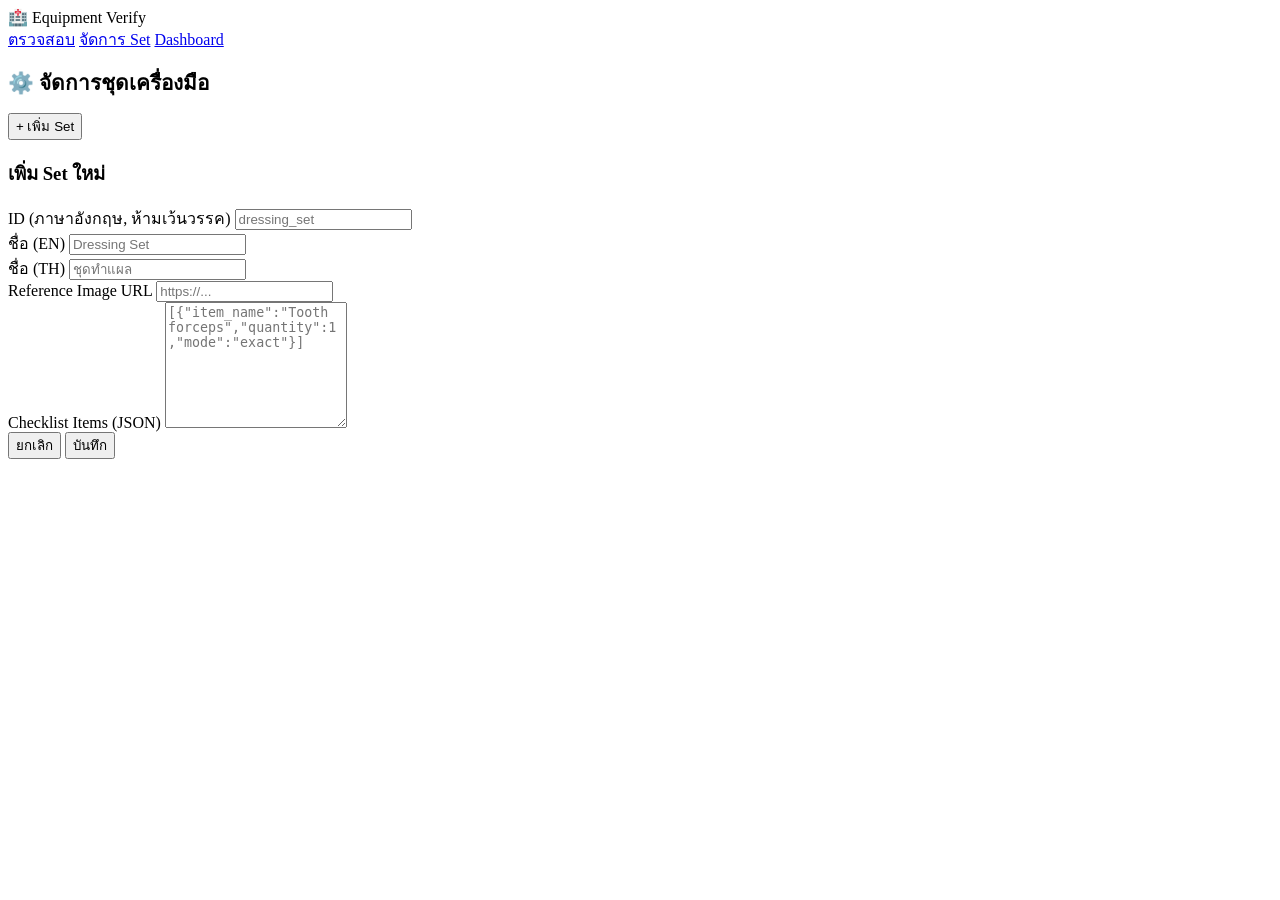
==== web_app/frontend/admin.html @ e26b7738 "add every" ====
<!DOCTYPE html>
<html lang="th">
<head>
    <meta charset="UTF-8">
    <meta name="viewport" content="width=device-width, initial-scale=1.0">
    <meta name="theme-color" content="#0f172a">
    <link href="https://fonts.googleapis.com/css2?family=Inter:wght@400;500;600;700;800&display=swap" rel="stylesheet">
    <link rel="stylesheet" href="/css/style.css">
    <title>Admin — Equipment Verify</title>
</head>
<body>
    <nav class="nav">
        <div class="nav-brand">🏥 Equipment Verify</div>
        <div class="nav-links">
            <a href="/" class="nav-link">ตรวจสอบ</a>
            <a href="/admin" class="nav-link active">จัดการ Set</a>
            <a href="/dashboard" class="nav-link">Dashboard</a>
        </div>
    </nav>
    <main class="container">
        <div class="admin-header">
            <h1 style="font-size:1.3rem">⚙️ จัดการชุดเครื่องมือ</h1>
            <button class="btn btn-primary btn-sm" onclick="openAddModal()">+ เพิ่ม Set</button>
        </div>
        <div id="sets-list"></div>
    </main>

    <!-- Modal -->
    <div id="modal-backdrop" class="modal-backdrop hidden" onclick="closeModal(event)">
        <div class="modal" onclick="event.stopPropagation()">
            <h3 id="modal-title">เพิ่ม Set ใหม่</h3>
            <div class="form-group">
                <label>ID (ภาษาอังกฤษ, ห้ามเว้นวรรค)</label>
                <input class="form-input" id="f-id" placeholder="dressing_set">
            </div>
            <div class="form-group">
                <label>ชื่อ (EN)</label>
                <input class="form-input" id="f-name" placeholder="Dressing Set">
            </div>
            <div class="form-group">
                <label>ชื่อ (TH)</label>
                <input class="form-input" id="f-name-th" placeholder="ชุดทำแผล">
            </div>
            <div class="form-group">
                <label>Reference Image URL</label>
                <input class="form-input" id="f-ref-url" placeholder="https://...">
            </div>
            <div class="form-group">
                <label>Checklist Items (JSON)</label>
                <textarea class="form-input" id="f-checklist" rows="8" placeholder='[{"item_name":"Tooth forceps","quantity":1,"mode":"exact"}]'></textarea>
            </div>
            <div class="modal-actions">
                <button class="btn btn-outline" onclick="closeModal()">ยกเลิก</button>
                <button class="btn btn-primary" id="btn-save" onclick="saveSet()">บันทึก</button>
            </div>
        </div>
    </div>

    <script src="/js/admin.js"></script>
</body>
</html>
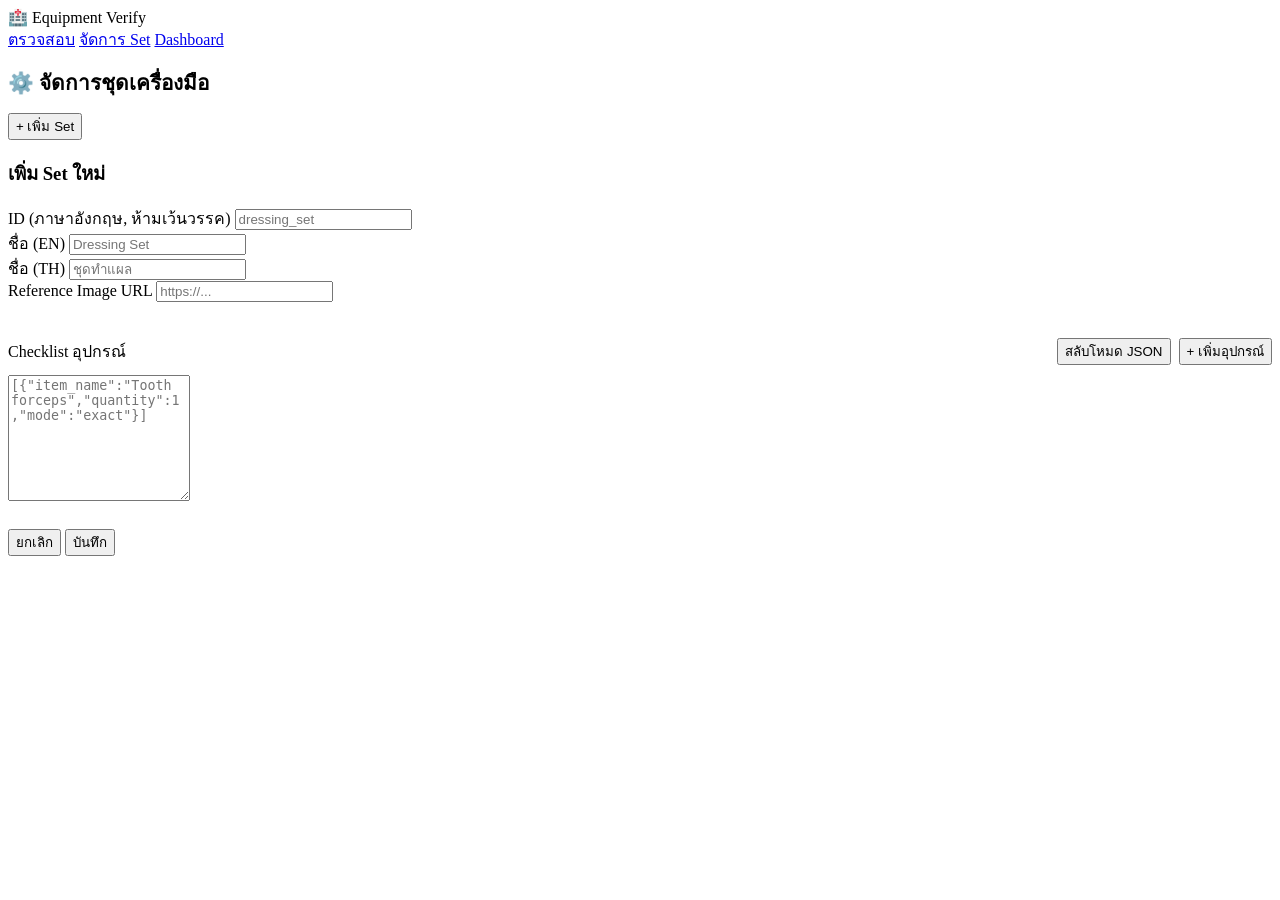
==== commit dd357078: "edit system start_server.bat ระบบ Login แปลงหน้าแอปเป็น Block Card UI ระบุรูปทรงเส้นถาดด้วยตัวเอง (M" ====
--- a/web_app/frontend/admin.html
+++ b/web_app/frontend/admin.html
@@ -1,5 +1,6 @@
 <!DOCTYPE html>
 <html lang="th">
+
 <head>
     <meta charset="UTF-8">
     <meta name="viewport" content="width=device-width, initial-scale=1.0">
@@ -8,6 +9,7 @@
     <link rel="stylesheet" href="/css/style.css">
     <title>Admin — Equipment Verify</title>
 </head>
+
 <body>
     <nav class="nav">
         <div class="nav-brand">🏥 Equipment Verify</div>
@@ -45,11 +47,22 @@
                 <label>Reference Image URL</label>
                 <input class="form-input" id="f-ref-url" placeholder="https://...">
             </div>
-            <div class="form-group">
-                <label>Checklist Items (JSON)</label>
-                <textarea class="form-input" id="f-checklist" rows="8" placeholder='[{"item_name":"Tooth forceps","quantity":1,"mode":"exact"}]'></textarea>
+            <div class="form-group" style="margin-top:20px; border-top:1px solid var(--border); padding-top:16px;">
+                <div style="display:flex; justify-content:space-between; align-items:center; margin-bottom:10px">
+                    <label style="margin:0">Checklist อุปกรณ์</label>
+                    <div style="display:flex; gap: 8px;">
+                        <button class="btn btn-outline btn-sm" id="btn-toggle-json" onclick="toggleJsonMode()">สลับโหมด JSON</button>
+                        <button class="btn btn-outline btn-sm" id="btn-add-item" onclick="addChecklistItem()">+ เพิ่มอุปกรณ์</button>
+                    </div>
+                </div>
+                <!-- Form Mode -->
+                <div id="checklist-items-container" style="display:flex; flex-direction:column; gap:8px;">
+                    <!-- Items injected by JS -->
+                </div>
+                <!-- JSON Mode -->
+                <textarea class="form-input hidden" id="f-checklist" rows="8" placeholder='[{"item_name":"Tooth forceps","quantity":1,"mode":"exact"}]'></textarea>
             </div>
-            <div class="modal-actions">
+            <div class="modal-actions" style="margin-top:24px;">
                 <button class="btn btn-outline" onclick="closeModal()">ยกเลิก</button>
                 <button class="btn btn-primary" id="btn-save" onclick="saveSet()">บันทึก</button>
             </div>
@@ -58,4 +71,5 @@
 
     <script src="/js/admin.js"></script>
 </body>
-</html>
+
+</html>
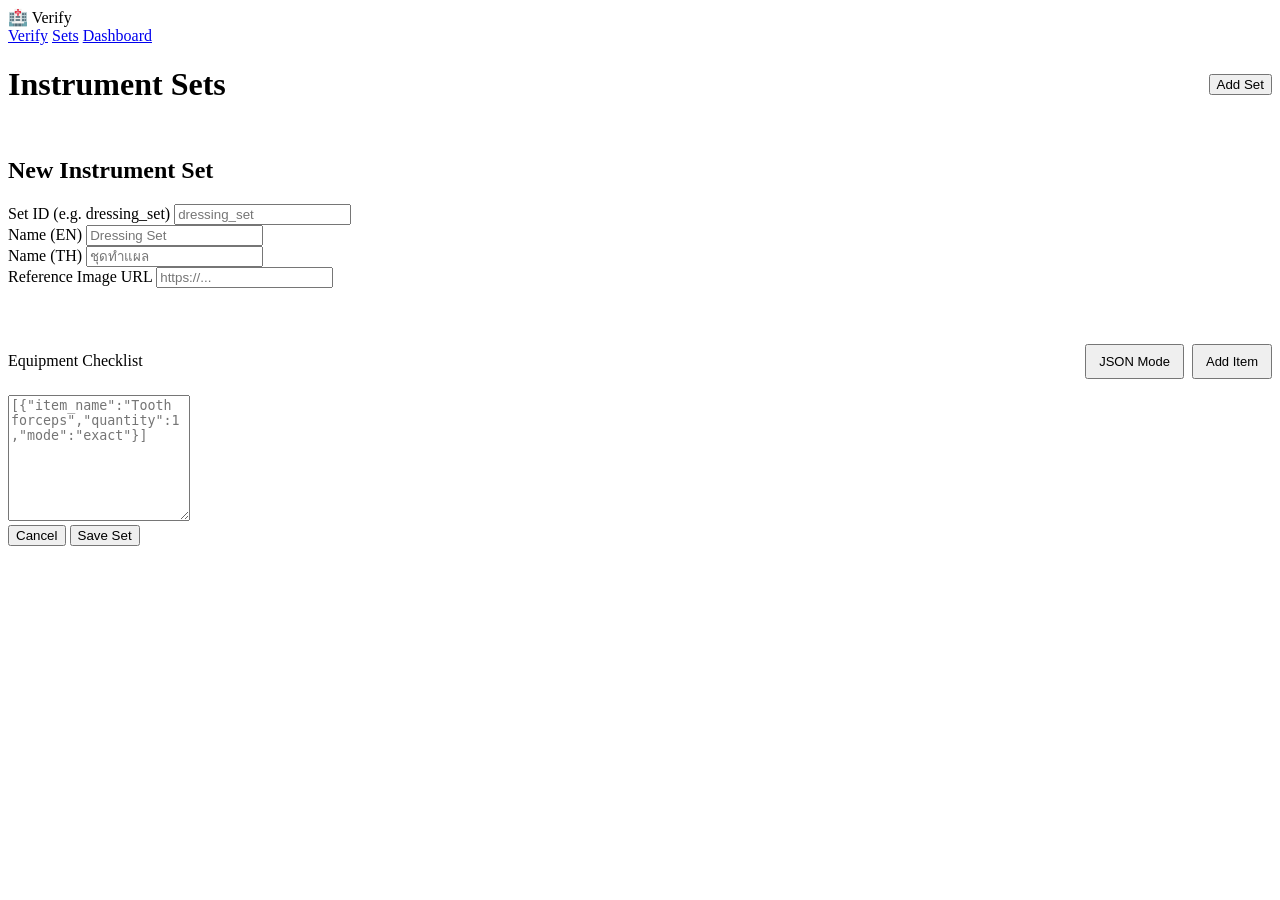
==== commit 41f75964: "update front from impactiblre" ====
--- a/web_app/frontend/admin.html
+++ b/web_app/frontend/admin.html
@@ -1,75 +1,80 @@
 <!DOCTYPE html>
 <html lang="th">
-
 <head>
     <meta charset="UTF-8">
     <meta name="viewport" content="width=device-width, initial-scale=1.0">
-    <meta name="theme-color" content="#0f172a">
-    <link href="https://fonts.googleapis.com/css2?family=Inter:wght@400;500;600;700;800&display=swap" rel="stylesheet">
+    <meta name="theme-color" content="#FAFAFB">
+    <link href="https://fonts.googleapis.com/css2?family=IBM+Plex+Sans+Thai:wght@400;500;600;700&family=Inter:wght@400;500;600;700&display=swap" rel="stylesheet">
     <link rel="stylesheet" href="/css/style.css">
     <title>Admin — Equipment Verify</title>
 </head>
-
 <body>
     <nav class="nav">
-        <div class="nav-brand">🏥 Equipment Verify</div>
+        <div class="nav-brand">🏥 Verify</div>
         <div class="nav-links">
-            <a href="/" class="nav-link">ตรวจสอบ</a>
-            <a href="/admin" class="nav-link active">จัดการ Set</a>
+            <a href="/" class="nav-link">Verify</a>
+            <a href="/admin" class="nav-link active">Sets</a>
             <a href="/dashboard" class="nav-link">Dashboard</a>
         </div>
     </nav>
     <main class="container">
-        <div class="admin-header">
-            <h1 style="font-size:1.3rem">⚙️ จัดการชุดเครื่องมือ</h1>
-            <button class="btn btn-primary btn-sm" onclick="openAddModal()">+ เพิ่ม Set</button>
+        <div style="display: flex; justify-content: space-between; align-items: center; margin-bottom: 2rem;">
+            <h1>Instrument Sets</h1>
+            <button class="btn btn-primary" onclick="openAddModal()">Add Set</button>
         </div>
-        <div id="sets-list"></div>
+        <div id="sets-list" class="admin-list"></div>
     </main>
 
     <!-- Modal -->
-    <div id="modal-backdrop" class="modal-backdrop hidden" onclick="closeModal(event)">
-        <div class="modal" onclick="event.stopPropagation()">
-            <h3 id="modal-title">เพิ่ม Set ใหม่</h3>
+    <div id="modal-backdrop" class="modal-overlay hidden" onclick="closeModal(event)">
+        <div class="modal-content" onclick="event.stopPropagation()">
+            <h2 id="modal-title">New Instrument Set</h2>
+            
             <div class="form-group">
-                <label>ID (ภาษาอังกฤษ, ห้ามเว้นวรรค)</label>
+                <label class="form-label">Set ID (e.g. dressing_set)</label>
                 <input class="form-input" id="f-id" placeholder="dressing_set">
             </div>
+            
             <div class="form-group">
-                <label>ชื่อ (EN)</label>
+                <label class="form-label">Name (EN)</label>
                 <input class="form-input" id="f-name" placeholder="Dressing Set">
             </div>
+            
             <div class="form-group">
-                <label>ชื่อ (TH)</label>
+                <label class="form-label">Name (TH)</label>
                 <input class="form-input" id="f-name-th" placeholder="ชุดทำแผล">
             </div>
+            
             <div class="form-group">
-                <label>Reference Image URL</label>
+                <label class="form-label">Reference Image URL</label>
                 <input class="form-input" id="f-ref-url" placeholder="https://...">
             </div>
-            <div class="form-group" style="margin-top:20px; border-top:1px solid var(--border); padding-top:16px;">
-                <div style="display:flex; justify-content:space-between; align-items:center; margin-bottom:10px">
-                    <label style="margin:0">Checklist อุปกรณ์</label>
-                    <div style="display:flex; gap: 8px;">
-                        <button class="btn btn-outline btn-sm" id="btn-toggle-json" onclick="toggleJsonMode()">สลับโหมด JSON</button>
-                        <button class="btn btn-outline btn-sm" id="btn-add-item" onclick="addChecklistItem()">+ เพิ่มอุปกรณ์</button>
+            
+            <div class="form-group" style="margin-top:2rem; padding-top:1.5rem; border-top: 1px solid var(--border);">
+                <div style="display:flex; justify-content:space-between; align-items:center; margin-bottom:1rem;">
+                    <label class="form-label" style="margin:0;">Equipment Checklist</label>
+                    <div style="display:flex; gap: 0.5rem;">
+                        <button class="btn btn-outline" style="padding: 0.5rem 0.75rem; font-size: 0.8125rem;" id="btn-toggle-json" onclick="toggleJsonMode()">JSON Mode</button>
+                        <button class="btn btn-outline" style="padding: 0.5rem 0.75rem; font-size: 0.8125rem;" id="btn-add-item" onclick="addChecklistItem()">Add Item</button>
                     </div>
                 </div>
+                
                 <!-- Form Mode -->
-                <div id="checklist-items-container" style="display:flex; flex-direction:column; gap:8px;">
+                <div id="checklist-items-container" style="display:flex; flex-direction:column; gap:0.5rem;">
                     <!-- Items injected by JS -->
                 </div>
+                
                 <!-- JSON Mode -->
-                <textarea class="form-input hidden" id="f-checklist" rows="8" placeholder='[{"item_name":"Tooth forceps","quantity":1,"mode":"exact"}]'></textarea>
+                <textarea class="form-input hidden" id="f-checklist" rows="8" placeholder='[{"item_name":"Tooth forceps","quantity":1,"mode":"exact"}]' style="font-family: monospace; resize: vertical;"></textarea>
             </div>
-            <div class="modal-actions" style="margin-top:24px;">
-                <button class="btn btn-outline" onclick="closeModal()">ยกเลิก</button>
-                <button class="btn btn-primary" id="btn-save" onclick="saveSet()">บันทึก</button>
+            
+            <div class="modal-actions">
+                <button class="btn btn-outline" onclick="closeModal()">Cancel</button>
+                <button class="btn btn-primary" id="btn-save" onclick="saveSet()">Save Set</button>
             </div>
         </div>
     </div>
 
     <script src="/js/admin.js"></script>
 </body>
-
 </html>
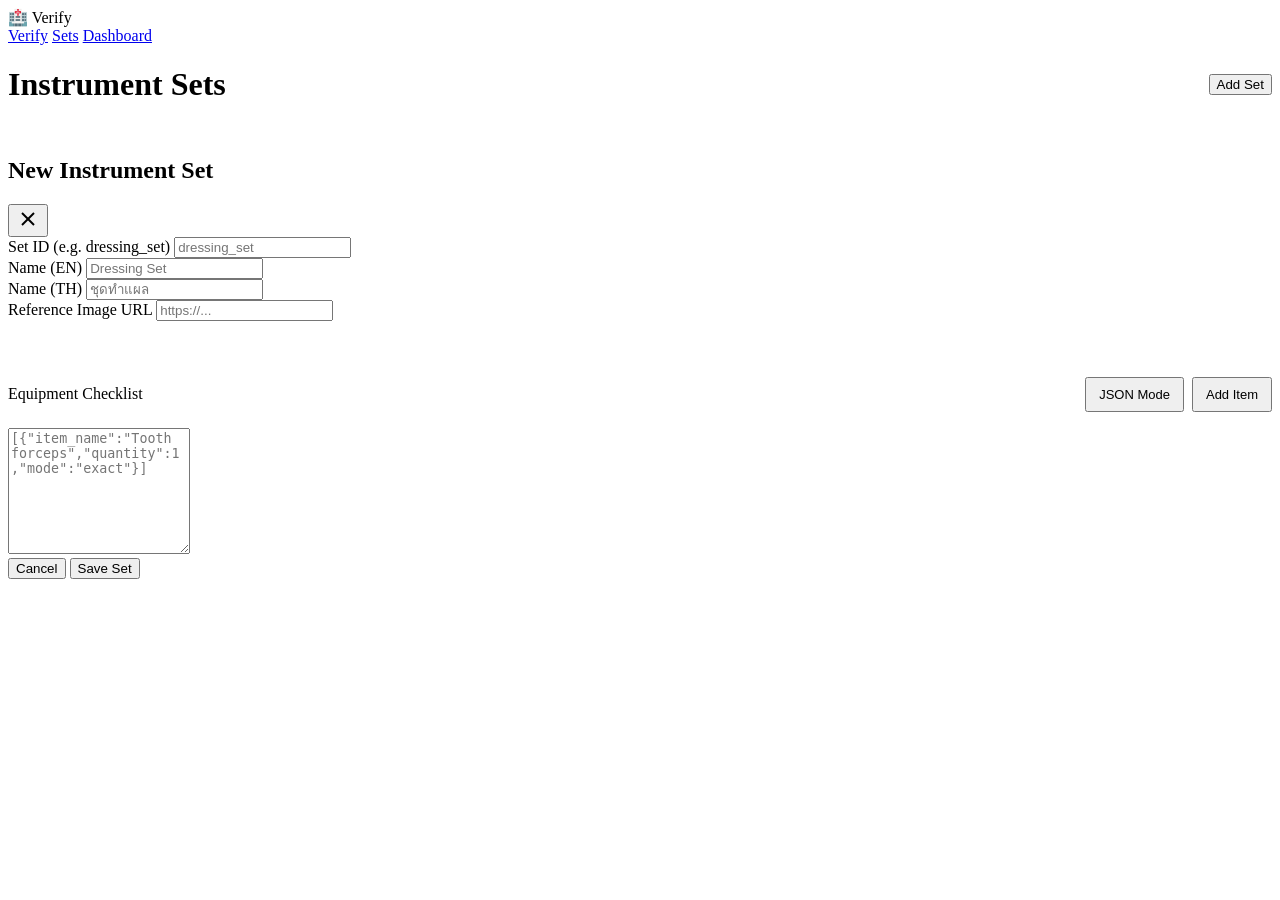
==== commit 511078ea: "update by impac polish" ====
--- a/web_app/frontend/admin.html
+++ b/web_app/frontend/admin.html
@@ -28,7 +28,12 @@
     <!-- Modal -->
     <div id="modal-backdrop" class="modal-overlay hidden" onclick="closeModal(event)">
         <div class="modal-content" onclick="event.stopPropagation()">
-            <h2 id="modal-title">New Instrument Set</h2>
+            <div class="modal-header">
+                <h2 id="modal-title">New Instrument Set</h2>
+                <button class="modal-close" onclick="closeModal()" aria-label="Close modal">
+                    <svg width="24" height="24" viewBox="0 0 24 24" fill="none" stroke="currentColor" stroke-width="2"><line x1="18" y1="6" x2="6" y2="18"></line><line x1="6" y1="6" x2="18" y2="18"></line></svg>
+                </button>
+            </div>
             
             <div class="form-group">
                 <label class="form-label">Set ID (e.g. dressing_set)</label>
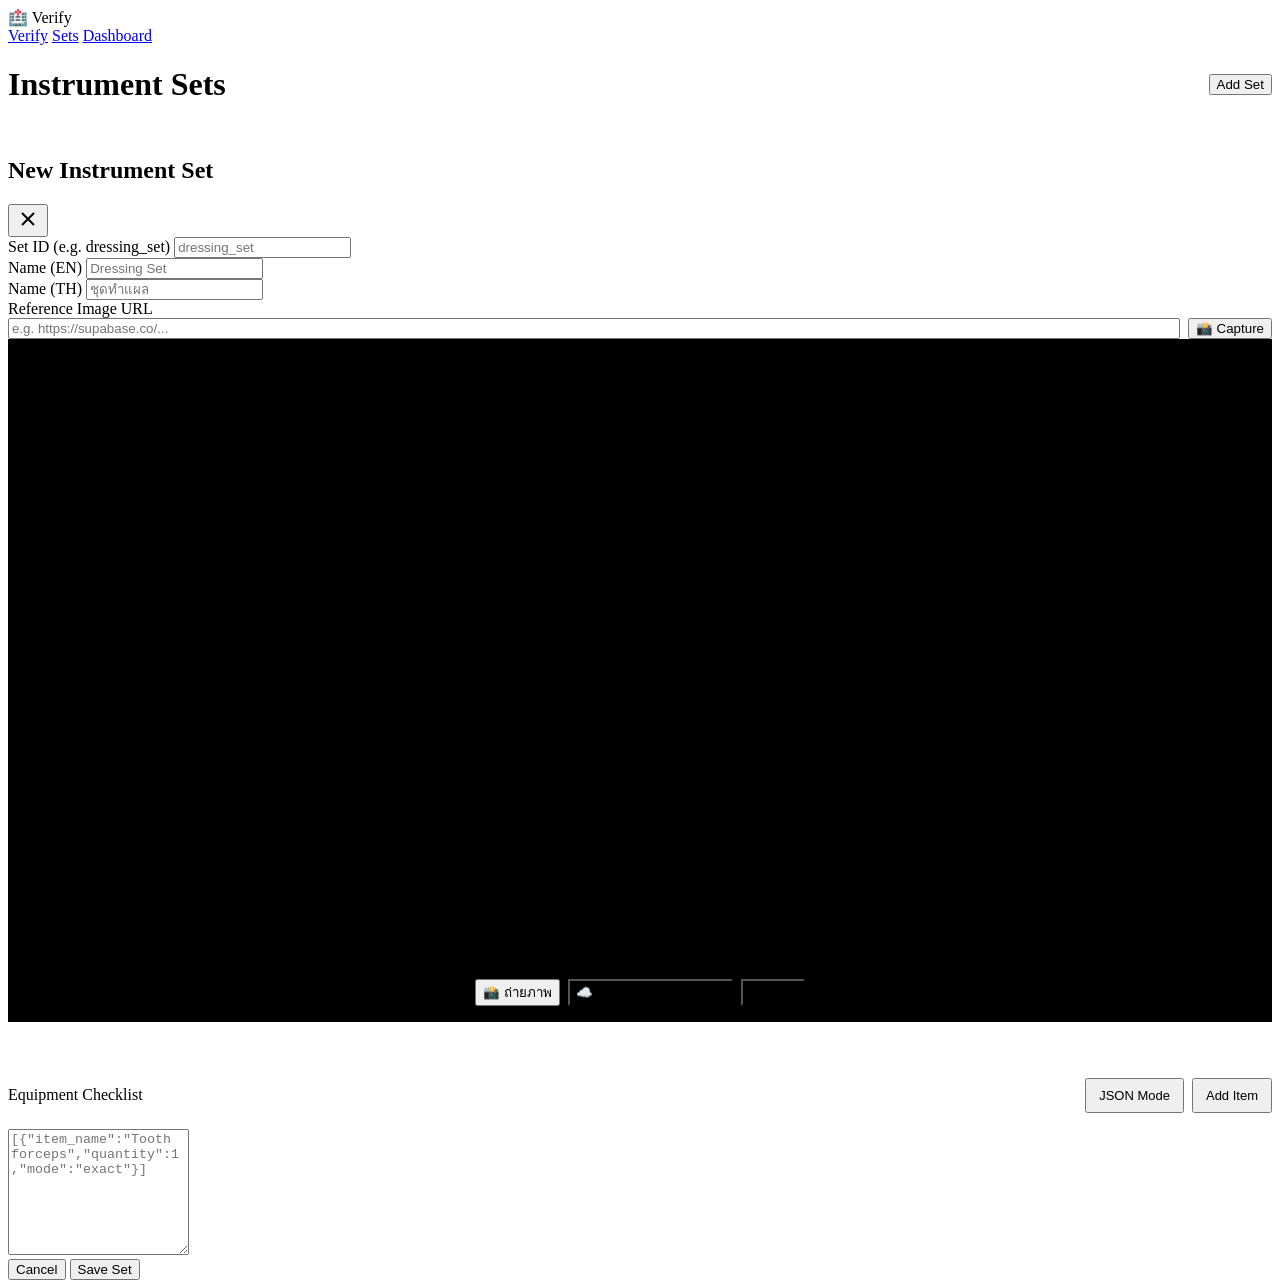
==== commit 2f8813b7: "summon V3!" ====
--- a/web_app/frontend/admin.html
+++ b/web_app/frontend/admin.html
@@ -52,7 +52,20 @@
             
             <div class="form-group">
                 <label class="form-label">Reference Image URL</label>
-                <input class="form-input" id="f-ref-url" placeholder="https://...">
+                <div style="display: flex; gap: 0.5rem;">
+                    <input type="text" id="f-ref-url" class="form-input" placeholder="e.g. https://supabase.co/..." style="flex: 1;">
+                    <button class="btn btn-outline" type="button" onclick="openAdminWebcam()">📸 Capture</button>
+                </div>
+            </div>
+
+            <div id="admin-webcam-container" class="hidden" style="margin-bottom: 1.25rem; border: 1px solid var(--border); border-radius: var(--radius-md); padding: 1rem; background: #000; text-align: center;">
+                <video id="admin-webcam-video" autoplay playsinline style="width: 100%; max-height: 300px;"></video>
+                <canvas id="admin-webcam-canvas" class="hidden" style="width: 100%; max-height: 300px; object-fit: contain;"></canvas>
+                <div style="margin-top: 1rem; display: flex; gap: 0.5rem; justify-content: center;">
+                    <button id="btn-admin-capture" class="btn btn-primary" type="button" onclick="captureAdminReference()">📸 ถ่ายภาพ</button>
+                    <button id="btn-admin-upload" class="btn btn-primary hidden" style="background-color: var(--pass);" type="button" onclick="uploadAdminReference()">☁️ อัปโหลดไป Supabase</button>
+                    <button class="btn btn-outline" type="button" onclick="closeAdminWebcam()" style="background: var(--bg-surface);">ปิดกล้อง</button>
+                </div>
             </div>
             
             <div class="form-group" style="margin-top:2rem; padding-top:1.5rem; border-top: 1px solid var(--border);">
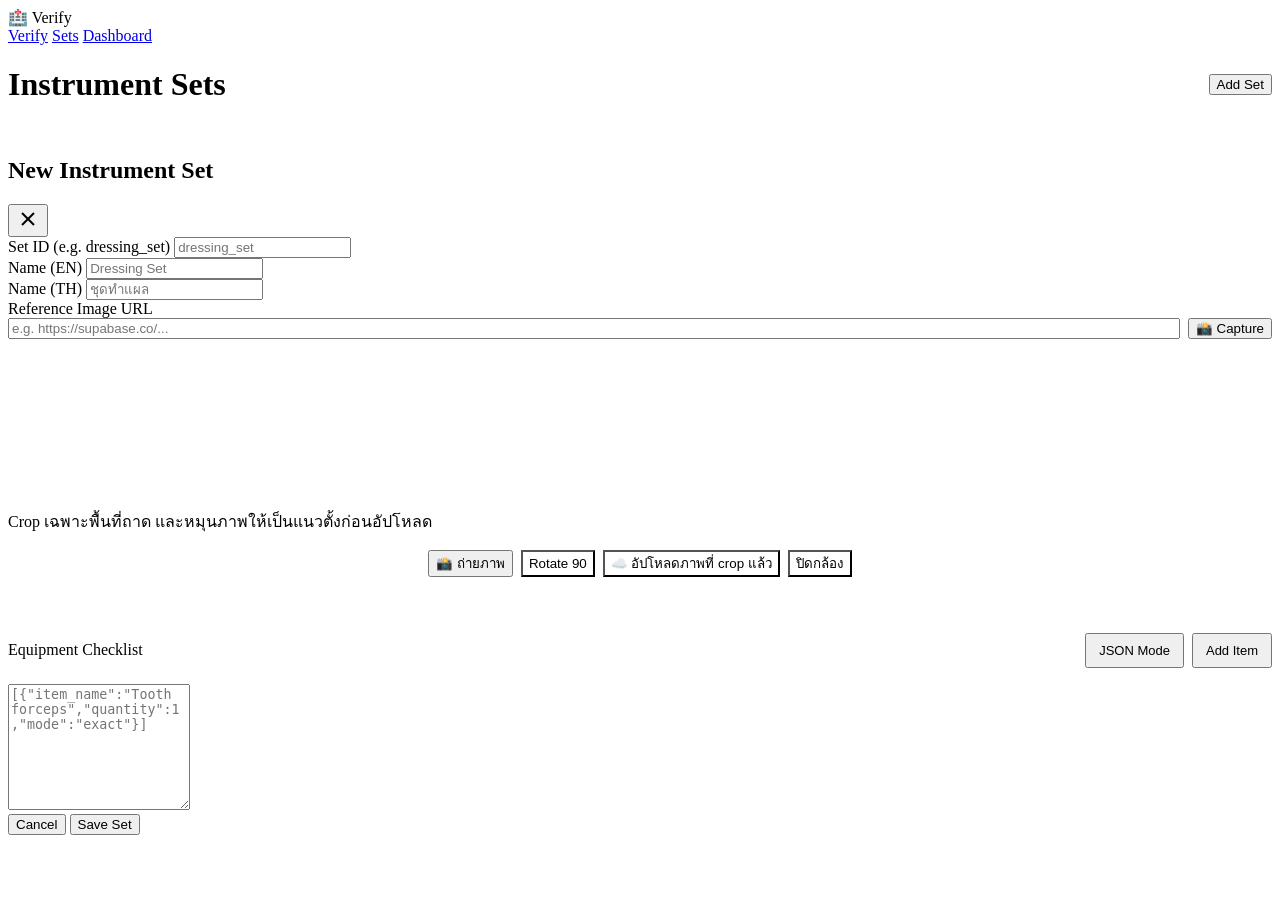
==== commit fb85db6a: "Refine version 4 verification flow" ====
--- a/web_app/frontend/admin.html
+++ b/web_app/frontend/admin.html
@@ -58,12 +58,14 @@
                 </div>
             </div>
 
-            <div id="admin-webcam-container" class="hidden" style="margin-bottom: 1.25rem; border: 1px solid var(--border); border-radius: var(--radius-md); padding: 1rem; background: #000; text-align: center;">
-                <video id="admin-webcam-video" autoplay playsinline style="width: 100%; max-height: 300px;"></video>
-                <canvas id="admin-webcam-canvas" class="hidden" style="width: 100%; max-height: 300px; object-fit: contain;"></canvas>
-                <div style="margin-top: 1rem; display: flex; gap: 0.5rem; justify-content: center;">
+            <div id="admin-webcam-container" class="hidden admin-reference-capture">
+                <video id="admin-webcam-video" autoplay playsinline></video>
+                <canvas id="admin-webcam-canvas" class="hidden"></canvas>
+                <p id="admin-crop-hint" class="text-small hidden">Crop เฉพาะพื้นที่ถาด และหมุนภาพให้เป็นแนวตั้งก่อนอัปโหลด</p>
+                <div style="margin-top: 1rem; display: flex; gap: 0.5rem; justify-content: center; flex-wrap: wrap;">
                     <button id="btn-admin-capture" class="btn btn-primary" type="button" onclick="captureAdminReference()">📸 ถ่ายภาพ</button>
-                    <button id="btn-admin-upload" class="btn btn-primary hidden" style="background-color: var(--pass);" type="button" onclick="uploadAdminReference()">☁️ อัปโหลดไป Supabase</button>
+                    <button id="btn-admin-rotate" class="btn btn-outline hidden" type="button" onclick="rotateAdminReference()" style="background: var(--bg-surface);">Rotate 90</button>
+                    <button id="btn-admin-upload" class="btn btn-primary hidden" style="background-color: var(--pass);" type="button" onclick="uploadAdminReference()">☁️ อัปโหลดภาพที่ crop แล้ว</button>
                     <button class="btn btn-outline" type="button" onclick="closeAdminWebcam()" style="background: var(--bg-surface);">ปิดกล้อง</button>
                 </div>
             </div>
@@ -95,4 +97,4 @@
 
     <script src="/js/admin.js"></script>
 </body>
-</html>+</html>
